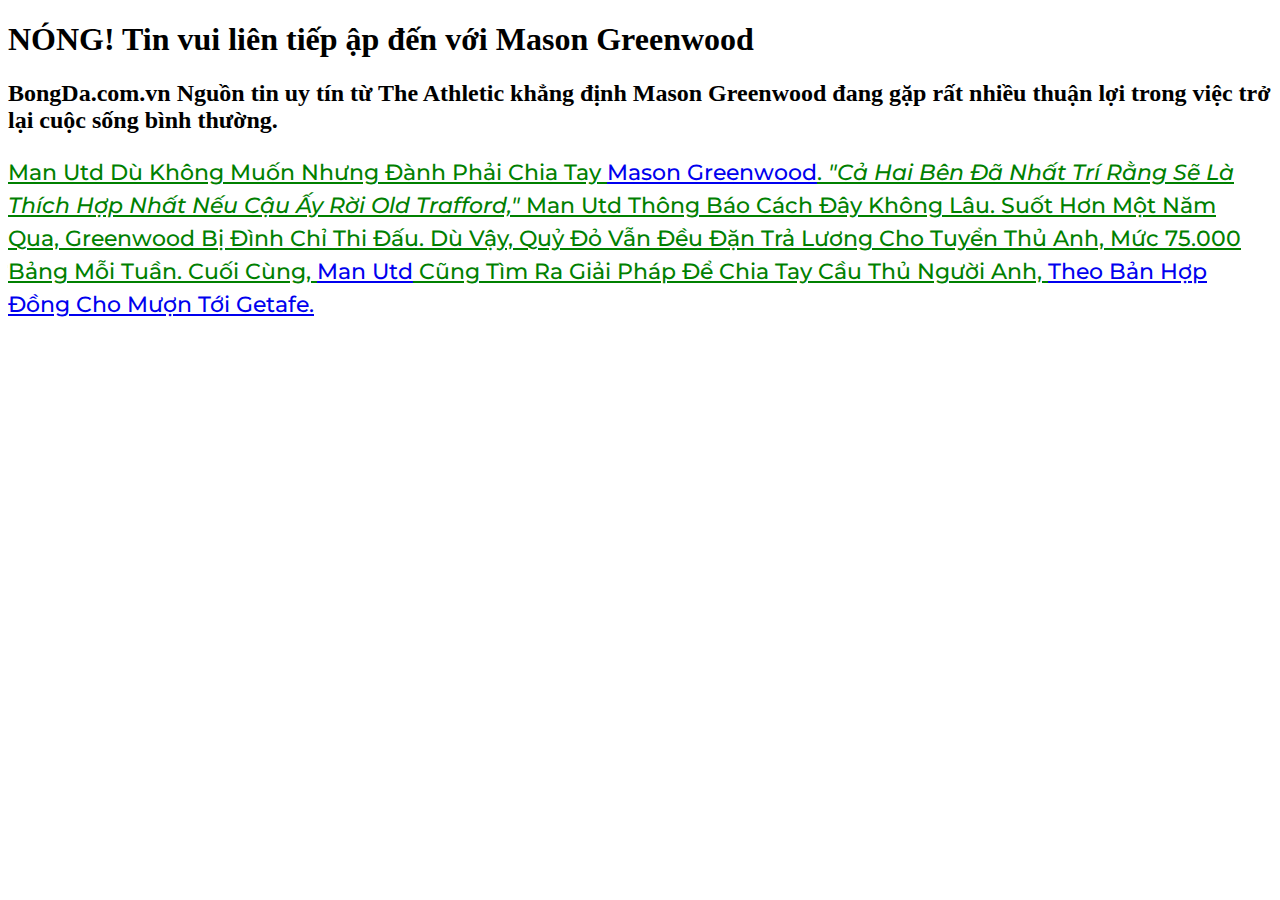
==== index.html @ 62af0b2d "Add files via upload" ====
<!DOCTYPE html>
<html lang="en">
<head>
    <meta charset="UTF-8">
    <meta name="viewport" content="width=device-width, initial-scale=1.0">
    <title>Document</title>
    <link rel="stylesheet" href="app.css"/>
</head>
<body>
    <h1><b>NÓNG! Tin vui liên tiếp ập đến với Mason Greenwood</b></h1>
        <h2>BongDa.com.vn <b>Nguồn tin uy tín từ The Athletic khẳng định Mason Greenwood đang gặp rất nhiều thuận lợi trong việc trở lại cuộc sống bình thường.</b></h2>
        <p>
            Man Utd dù không muốn nhưng đành phải chia tay <a href="https://www.bongda.com.vn/Greenwood-search/">Mason Greenwood</a>. <i>"Cả hai bên đã nhất trí rằng sẽ là thích hợp nhất nếu cậu ấy rời Old Trafford,"</i> Man Utd thông báo cách đây không lâu.
            
            Suốt hơn một năm qua, Greenwood bị đình chỉ thi đấu. Dù vậy, Quỷ đỏ vẫn đều đặn trả lương cho tuyển thủ Anh, mức 75.000 bảng mỗi tuần. Cuối cùng, <a href="https://www.bongda.com.vn/Greenwood-search/">Man Utd</a> cũng tìm ra giải pháp để chia tay cầu thủ người Anh, <a href="https://www.bongda.com.vn/de-greenwood-ra-di-man-utd-co-quyet-dinh-dang-cap-d698415.html">theo bản hợp đồng cho mượn tới Getafe.</a>            
            

</body>
</html>
---- app.css ----
@import url('https://fonts.googleapis.com/css2?family=Montserrat:wght@800&display=swap');
h{
    color:black ;
    text-transform: capitalize;
}
p{
    color:green;
    font-size: 22px;
    font-weight: 500;
    text-align: left;
    line-height: 1.5;
    text-decoration: underline;
    text-transform: capitalize;
    font-family: 'Montserrat';
}
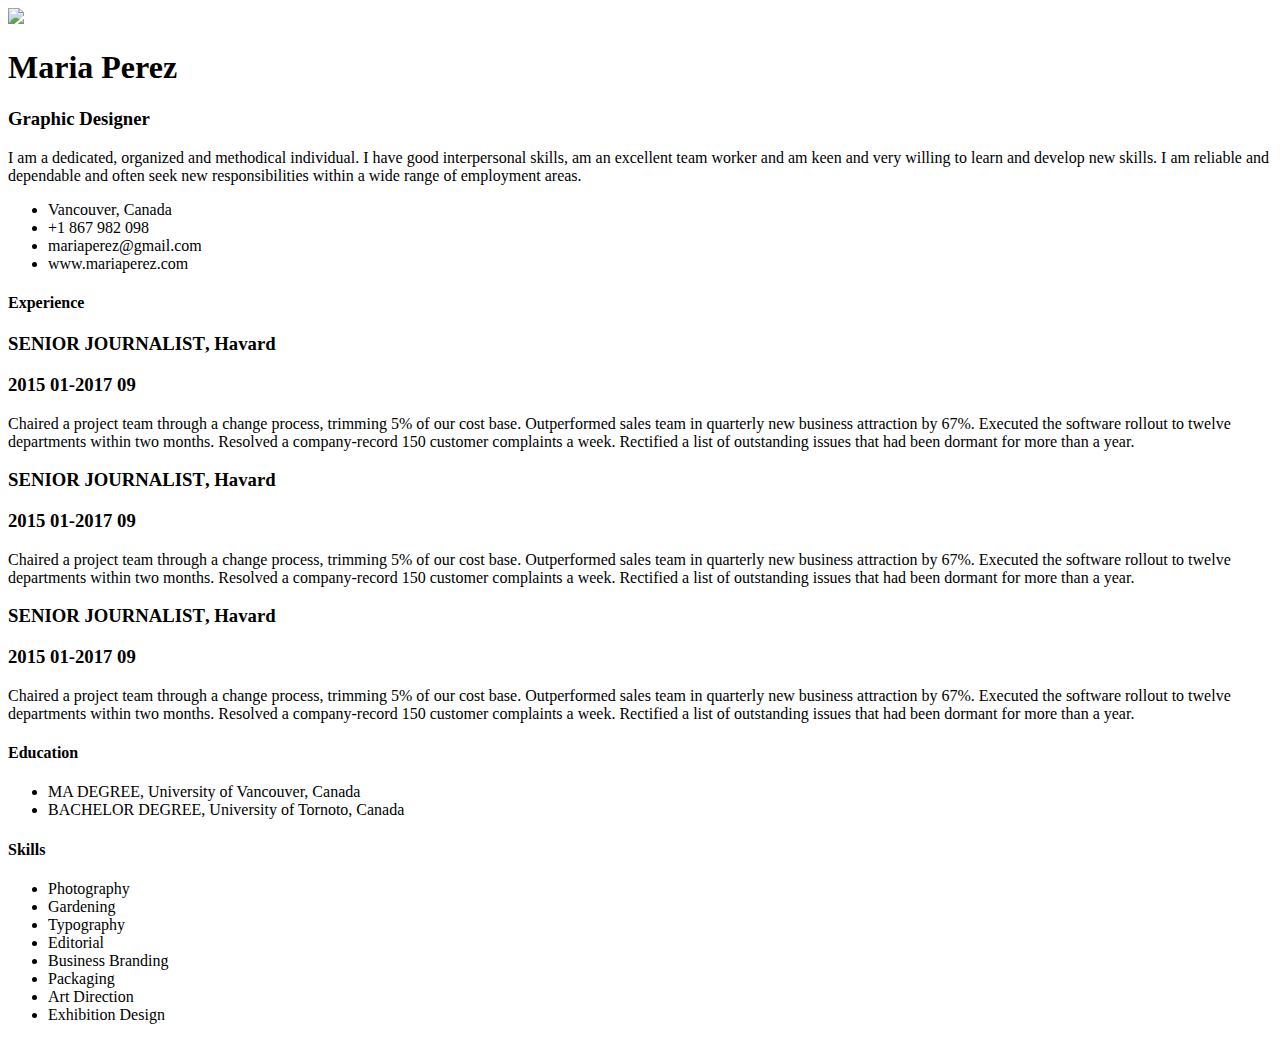
==== commit 4549e775: "Add files via upload" ====
--- a/index.html
+++ b/index.html
@@ -4,16 +4,81 @@
     <meta charset="UTF-8">
     <meta name="viewport" content="width=device-width, initial-scale=1.0">
     <title>Document</title>
-    <link rel="stylesheet" href="app.css"/>
+    <link rel="stylesheet" href="layout.css"/>
 </head>
 <body>
-    <h1><b>NÓNG! Tin vui liên tiếp ập đến với Mason Greenwood</b></h1>
-        <h2>BongDa.com.vn <b>Nguồn tin uy tín từ The Athletic khẳng định Mason Greenwood đang gặp rất nhiều thuận lợi trong việc trở lại cuộc sống bình thường.</b></h2>
-        <p>
-            Man Utd dù không muốn nhưng đành phải chia tay <a href="https://www.bongda.com.vn/Greenwood-search/">Mason Greenwood</a>. <i>"Cả hai bên đã nhất trí rằng sẽ là thích hợp nhất nếu cậu ấy rời Old Trafford,"</i> Man Utd thông báo cách đây không lâu.
-            
-            Suốt hơn một năm qua, Greenwood bị đình chỉ thi đấu. Dù vậy, Quỷ đỏ vẫn đều đặn trả lương cho tuyển thủ Anh, mức 75.000 bảng mỗi tuần. Cuối cùng, <a href="https://www.bongda.com.vn/Greenwood-search/">Man Utd</a> cũng tìm ra giải pháp để chia tay cầu thủ người Anh, <a href="https://www.bongda.com.vn/de-greenwood-ra-di-man-utd-co-quyet-dinh-dang-cap-d698415.html">theo bản hợp đồng cho mượn tới Getafe.</a>            
-            
-
+    <header class="section">
+        <div class="container">
+            <img src="images/download (2).jpeg"/>
+        </div>
+    </header>
+    <main class="section">
+        <div class="container">
+           <div class="cleft">
+            <h1>Maria Perez</h1>
+            <h3>Graphic Designer</h3>
+            <p>
+            I am a dedicated, organized and methodical individual. I have good interpersonal skills, am an excellent team worker and am keen and very willing to learn and develop new skills. I am reliable and dependable and often seek new responsibilities within a wide range of employment areas.
+            </p>
+            </div>
+           <div class="cright">
+                <ul>
+                    <li>Vancouver, Canada</li>
+                    <li>+1 867 982 098</li>
+                    <li>mariaperez@gmail.com</li>
+                    <li>www.mariaperez.com</li>
+                </ul>
+            </div>
+        </div>
+    </main>
+    <section class="section">
+        <div class="container">
+            <div class="left">
+                <h4>Experience</h4>
+                <h3><b>SENIOR JOURNALIST</b>, Havard</h3>
+                <h3>2015 01-2017 09</h3>
+                <p class="special">Chaired a project team through a change process, trimming 5% of our cost base.
+                    Outperformed sales team in quarterly new business attraction by 67%.
+                    Executed the software rollout to twelve departments within two months.
+                    Resolved a company-record 150 customer complaints a week.
+                    Rectified a list of outstanding issues that had been dormant for more than a year.
+                </p>
+                <h3><b>SENIOR JOURNALIST</b>, Havard</h3>
+                <h3>2015 01-2017 09</h3>
+                <p class="special">Chaired a project team through a change process, trimming 5% of our cost base.
+                    Outperformed sales team in quarterly new business attraction by 67%.
+                    Executed the software rollout to twelve departments within two months.
+                    Resolved a company-record 150 customer complaints a week.
+                    Rectified a list of outstanding issues that had been dormant for more than a year.
+                </p>
+                <h3><b>SENIOR JOURNALIST</b>, Havard</h3>
+                <h3 class="special">2015 01-2017 09</h3>
+                <p class="special">Chaired a project team through a change process, trimming 5% of our cost base.
+                    Outperformed sales team in quarterly new business attraction by 67%.
+                    Executed the software rollout to twelve departments within two months.
+                    Resolved a company-record 150 customer complaints a week.
+                    Rectified a list of outstanding issues that had been dormant for more than a year.
+                </p>
+            </div>
+            <div class="right">
+                <h4 class="special">Education</h4>
+                <ul>
+                    <li class="sspecial">MA DEGREE, University of Vancouver, Canada</li>
+                    <li class="sspecial">BACHELOR DEGREE, University of Tornoto, Canada</li>
+                </ul>
+                <h4 class="special">Skills</h4>
+                <ul>
+                    <li class="sspecial">Photography</li>
+                    <li class="sspecial">Gardening</li>
+                    <li class="sspecial">Typography</li>
+                    <li class="sspecial">Editorial</li>
+                    <li class="sspecial">Business Branding</li>
+                    <li class="sspecial">Packaging</li>
+                    <li class="sspecial">Art Direction</li>
+                    <li class="sspecial">Exhibition Design</li>
+                </ul>
+            </div>
+        </div>
+    </section>
 </body>
 </html>